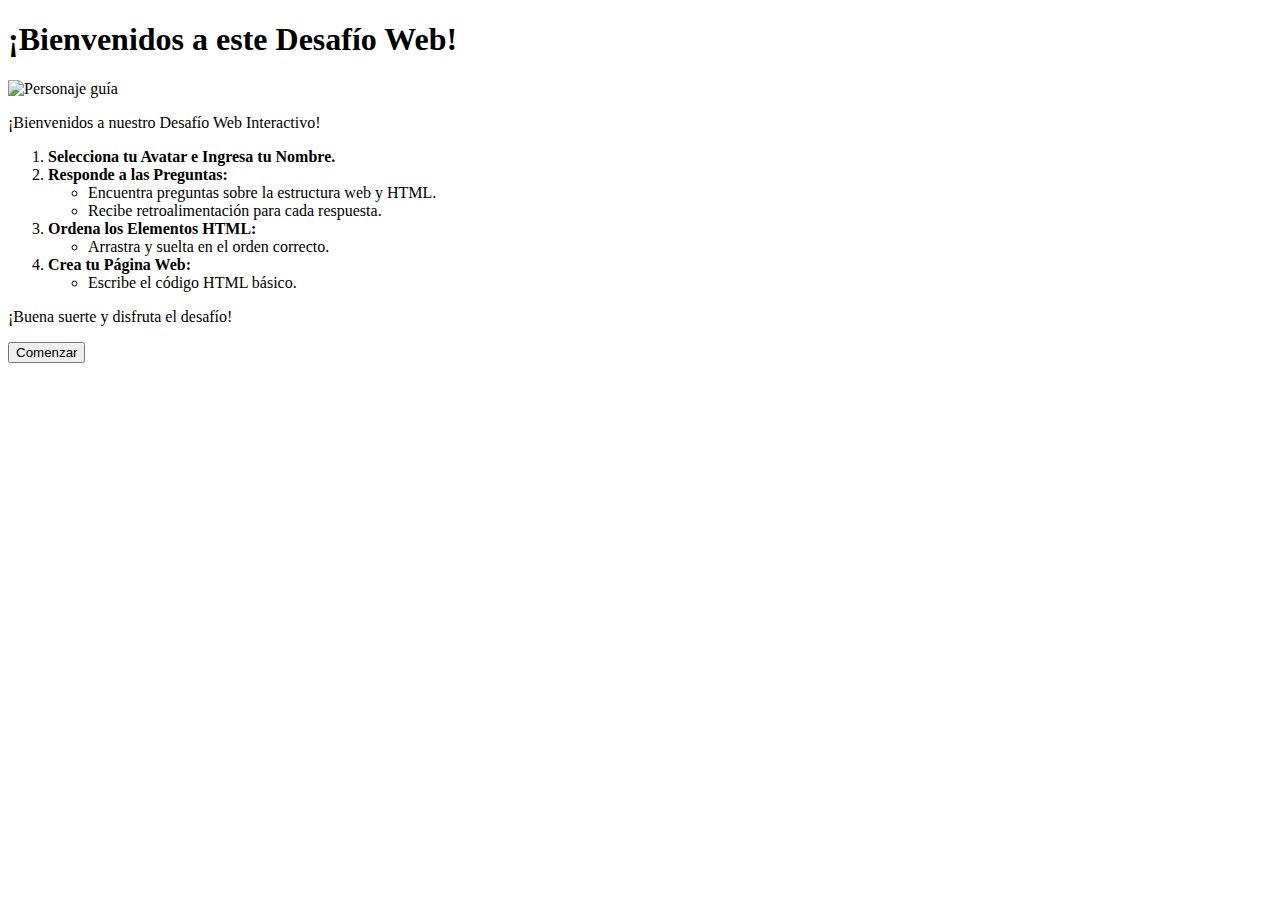
==== index.html @ 022f41e1 "Code inicial" ====
<!DOCTYPE html>
<html lang="es">
<head>
    <meta charset="UTF-8">
    <meta name="viewport" content="width=device-width, initial-scale=1.0">
    <title>Desafío Web</title>
    <link rel="stylesheet" href="styles.css">
</head>
<body>
    <div class="container">
        <div id="welcomeSection">
            <h1>¡Bienvenidos a este Desafío Web!</h1>
            <div class="character-guide">
                <img src="images/character.png" alt="Personaje guía" id="characterAnimation">
                <p>¡Bienvenidos a nuestro Desafío Web Interactivo!</p>
                <ol>
                    <li><strong>Selecciona tu Avatar e Ingresa tu Nombre.</strong></li>
                    <li><strong>Responde a las Preguntas:</strong>
                        <ul>
                            <li>Encuentra preguntas sobre la estructura web y HTML.</li>
                            <li>Recibe retroalimentación para cada respuesta.</li>
                        </ul>
                    </li>
                    <li><strong>Ordena los Elementos HTML:</strong>
                        <ul>
                            <li>Arrastra y suelta en el orden correcto.</li>
                        </ul>
                    </li>
                    <li><strong>Crea tu Página Web:</strong>
                        <ul>
                            <li>Escribe el código HTML básico.</li>
                        </ul>
                    </li>
                </ol>
                <p>¡Buena suerte y disfruta el desafío!</p>
            </div>
            <button id="startWelcomeButton">Comenzar</button>
        </div>

        <div id="userSection" style="display:none;">
            <h2>Selecciona tu Avatar e Ingresa tu Nombre</h2>
            <div id="userForms">
                <div class="user-form">
                    <div class="avatar-selection">
                        <img src="images/avatars/avatar1.png" class="avatar" data-avatar="avatar1">
                        <img src="images/avatars/avatar2.png" class="avatar" data-avatar="avatar2">
                        <img src="images/avatars/avatar3.png" class="avatar" data-avatar="avatar3">
                        <img src="images/avatars/avatar4.png" class="avatar" data-avatar="avatar4">
                        <img src="images/avatars/avatar5.png" class="avatar" data-avatar="avatar5">
                        <img src="images/avatars/avatar6.png" class="avatar" data-avatar="avatar6">
                    </div>
                    <input type="text" id="userName" placeholder="Tu nombre">
                </div>
            </div>
            <button id="previewButton" style="display:none;">¡Listo!</button>
        </div>
    </div>
    <script src="script.js"></script>
</body>
</html>
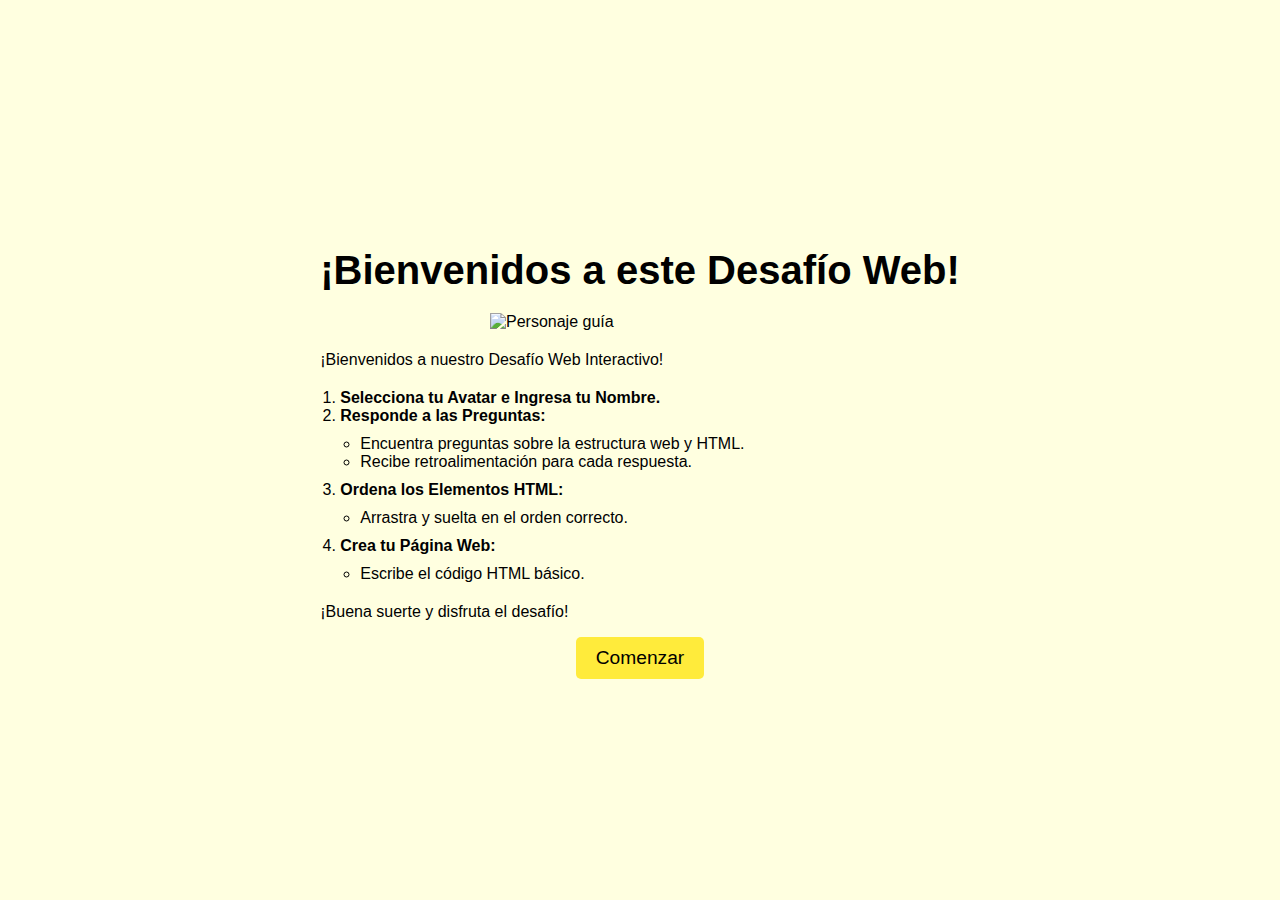
==== commit 3100f6d0: "Add files via upload" ====
--- a/index.html
+++ b/index.html
@@ -1,68 +1,68 @@
-<!DOCTYPE html>
-<html lang="es">
-<head>
-    <meta charset="UTF-8">
-    <meta name="viewport" content="width=device-width, initial-scale=1.0">
-    <title>Desafío Web</title>
-    <link rel="stylesheet" href="styles.css">
-</head>
-<body>
-    <div class="container">
-        <div id="welcomeSection">
-            <h1>¡Bienvenidos a este Desafío Web!</h1>
-            <div class="character-guide">
-                <img src="images/character.png" alt="Personaje guía" id="characterAnimation">
-                <p>¡Bienvenidos a nuestro Desafío Web Interactivo!</p>
-                <ol>
-                    <li><strong>Selecciona tu Avatar e Ingresa tu Nombre.</strong></li>
-                    <li><strong>Responde a las Preguntas:</strong>
-                        <ul>
-                            <li>Encuentra preguntas sobre la estructura web y HTML.</li>
-                            <li>Recibe retroalimentación para cada respuesta.</li>
-                        </ul>
-                    </li>
-                    <li><strong>Ordena los Elementos HTML:</strong>
-                        <ul>
-                            <li>Arrastra y suelta en el orden correcto.</li>
-                        </ul>
-                    </li>
-                    <li><strong>Crea tu Página Web:</strong>
-                        <ul>
-                            <li>Escribe el código HTML básico.</li>
-                        </ul>
-                    </li>
-                </ol>
-                <p>¡Buena suerte y disfruta el desafío!</p>
-            </div>
-            <button id="startWelcomeButton">Comenzar</button>
-        </div>
-
-        <div id="userSection" style="display:none;">
-            <h2>Selecciona tu Avatar e Ingresa tu Nombre</h2>
-            <div id="userForms">
-                <div class="user-form">
-                    <div class="avatar-selection">
-                        <img src="images/avatars/avatar1.png" class="avatar" data-avatar="avatar1">
-                        <img src="images/avatars/avatar2.png" class="avatar" data-avatar="avatar2">
-                        <img src="images/avatars/avatar3.png" class="avatar" data-avatar="avatar3">
-                        <img src="images/avatars/avatar4.png" class="avatar" data-avatar="avatar4">
-                        <img src="images/avatars/avatar5.png" class="avatar" data-avatar="avatar5">
-                        <img src="images/avatars/avatar6.png" class="avatar" data-avatar="avatar6">
-                    </div>
-                    <input type="text" id="userName" placeholder="Tu nombre">
-                </div>
-            </div>
-            <button id="previewButton" style="display:none;">¡Listo!</button>
-        </div>
-    </div>
-    <script src="script.js"></script>
-</body>
-</html>
-
-
-
-
-
-
-
-
+<!DOCTYPE html>
+<html lang="es">
+<head>
+    <meta charset="UTF-8">
+    <meta name="viewport" content="width=device-width, initial-scale=1.0">
+    <title>Desafío Web</title>
+    <link rel="stylesheet" href="styles.css">
+</head>
+<body>
+    <div class="container">
+        <div id="welcomeSection">
+            <h1>¡Bienvenidos a este Desafío Web!</h1>
+            <div class="character-guide">
+                <img src="images/character.png" alt="Personaje guía" id="characterAnimation">
+                <p>¡Bienvenidos a nuestro Desafío Web Interactivo!</p>
+                <ol>
+                    <li><strong>Selecciona tu Avatar e Ingresa tu Nombre.</strong></li>
+                    <li><strong>Responde a las Preguntas:</strong>
+                        <ul>
+                            <li>Encuentra preguntas sobre la estructura web y HTML.</li>
+                            <li>Recibe retroalimentación para cada respuesta.</li>
+                        </ul>
+                    </li>
+                    <li><strong>Ordena los Elementos HTML:</strong>
+                        <ul>
+                            <li>Arrastra y suelta en el orden correcto.</li>
+                        </ul>
+                    </li>
+                    <li><strong>Crea tu Página Web:</strong>
+                        <ul>
+                            <li>Escribe el código HTML básico.</li>
+                        </ul>
+                    </li>
+                </ol>
+                <p>¡Buena suerte y disfruta el desafío!</p>
+            </div>
+            <button id="startWelcomeButton">Comenzar</button>
+        </div>
+
+        <div id="userSection" style="display:none;">
+            <h2>Selecciona tu Avatar e Ingresa tu Nombre</h2>
+            <div id="userForms">
+                <div class="user-form">
+                    <div class="avatar-selection">
+                        <img src="images/avatars/avatar1.png" class="avatar" data-avatar="avatar1">
+                        <img src="images/avatars/avatar2.png" class="avatar" data-avatar="avatar2">
+                        <img src="images/avatars/avatar3.png" class="avatar" data-avatar="avatar3">
+                        <img src="images/avatars/avatar4.png" class="avatar" data-avatar="avatar4">
+                        <img src="images/avatars/avatar5.png" class="avatar" data-avatar="avatar5">
+                        <img src="images/avatars/avatar6.png" class="avatar" data-avatar="avatar6">
+                    </div>
+                    <input type="text" id="userName" placeholder="Tu nombre">
+                </div>
+            </div>
+            <button id="previewButton" style="display:none;">¡Listo!</button>
+        </div>
+    </div>
+    <script src="script.js"></script>
+</body>
+</html>
+
+
+
+
+
+
+
+
--- a/styles.css
+++ b/styles.css
@@ -0,0 +1,236 @@
+body {
+    font-family: Arial, sans-serif;
+    background-color: #ffffe0; /* Fondo amarillo claro */
+    display: flex;
+    justify-content: center;
+    align-items: center;
+    height: 100vh;
+    margin: 0;
+    flex-direction: column;
+}
+
+.container {
+    text-align: center;
+}
+
+h1 {
+    font-size: 2.5em; /* Tamaño más grande para el título */
+    margin-bottom: 20px; /* Espacio debajo del título */
+}
+
+.character-guide {
+    margin-top: 20px;
+    text-align: left; /* Alineación a la izquierda para mejor legibilidad */
+}
+
+.character-guide img {
+    width: 300px; /* Tamaño más grande para la imagen */
+    display: block;
+    margin: 0 auto 20px; /* Centrar la imagen y añadir espacio debajo */
+}
+
+ol {
+    margin: 20px 0; /* Espacio arriba y abajo de la lista */
+    padding-left: 20px; /* Espaciado a la izquierda para las listas */
+}
+
+ul {
+    margin: 10px 0; /* Espacio arriba y abajo de las sublistas */
+    padding-left: 20px; /* Espaciado a la izquierda para las sublistas */
+}
+
+button {
+    background-color: #ffeb3b; /* Color amarillo claro para el botón */
+    border: none;
+    padding: 10px 20px;
+    cursor: pointer;
+    font-size: 1.2em;
+    border-radius: 5px;
+}
+
+button:hover {
+    background-color: #ffd700; /* Color amarillo más oscuro al pasar el mouse */
+}
+
+.user-form {
+    margin-bottom: 20px;
+}
+
+.avatar-selection {
+    display: flex;
+    justify-content: center;
+    gap: 20px; /* Más separación entre los avatares */
+    margin-bottom: 20px; /* Más espacio debajo de los avatares */
+    flex-wrap: wrap; /* Permitir que las imágenes se ajusten automáticamente */
+}
+
+.avatar {
+    width: 150px; /* Tamaño más grande para los avatares */
+    height: 150px;
+    border-radius: 50%;
+    cursor: pointer;
+    border: 2px solid transparent;
+    transition: transform 0.3s ease; /* Animación de agrandado */
+}
+
+.avatar:hover {
+    transform: scale(1.1); /* Agrandar ligeramente al pasar el cursor */
+}
+
+.avatar.selected {
+    border-color: #ffd700; /* Resalta el avatar seleccionado */
+}
+
+#previewButton {
+    display: block;
+    margin: 20px auto;
+}
+
+.preview-container {
+    text-align: center;
+}
+
+.preview-container img.avatar-preview {
+    width: 200px;
+    height: 200px;
+    border-radius: 50%;
+    animation: pulse 1s infinite;
+}
+
+.preview-container h3 {
+    font-size: 1.5em;
+    margin-top: 10px;
+}
+
+.submit-button {
+    background-color: #ffeb3b; /* Color amarillo claro para el botón */
+    border: none;
+    padding: 10px 20px;
+    cursor: pointer;
+    font-size: 1.2em;
+    border-radius: 5px;
+    margin-top: 20px;
+}
+
+.submit-button:hover {
+    background-color: #ffd700; /* Color amarillo más oscuro al pasar el mouse */
+}
+
+.header {
+    width: 100%;
+    background-color: #ffd700;
+    padding: 10px 0;
+    display: flex;
+    justify-content: space-between;
+    align-items: center;
+    position: fixed; /* Fijar posición */
+    top: 0; /* Posición en la parte superior */
+}
+
+.user-info {
+    display: flex;
+    align-items: center;
+    gap: 10px;
+    margin-left: 20px;
+}
+
+.user-info img.avatar-small {
+    width: 50px;
+    height: 50px;
+    border-radius: 50%;
+}
+
+.user-info span {
+    font-size: 1.2em;
+    display: block;
+}
+
+.guide {
+    margin-right: 20px;
+}
+
+.guide img.guide-img-large {
+    width: 200px; /* Ajustar tamaño según sea necesario */
+}
+
+.quiz-container {
+    margin-top: 60px; /* Mueve las preguntas y opciones más arriba */
+    text-align: left;
+    width: 80%;
+}
+
+.quiz-container h2 {
+    margin-bottom: 20px;
+    font-size: 1.8em; /* Tamaño más grande para la pregunta */
+}
+
+.quiz-container form {
+    display: flex;
+    flex-direction: column;
+    gap: 20px;
+    font-size: 1.2em; /* Tamaño más grande */
+}
+
+.avatar-large {
+    width: 70px; /* Tamaño más grande para el avatar */
+    height: 70px; /* Ajuste de altura para mantener proporciones */
+    border-radius: 50%;
+}
+
+.large-text {
+    font-size: 1.5em; /* Aumentar tamaño de texto */
+    display: block; /* Mostrar en una nueva línea */
+    margin-left: 0; /* Sin margen izquierdo */
+    text-align: center; /* Centrar el texto */
+}
+
+.small-button {
+    padding: 5px 10px; /* Tamaño más pequeño para el botón */
+    font-size: 1em;
+    width: fit-content; /* Ajustar el ancho automáticamente */
+    margin-top: 10px;
+    margin-left: 0; /* Colocar el botón a la izquierda */
+}
+
+.guide-container {
+    float: right; /* Coloca la imagen al lado derecho del texto */
+    margin-left: -30px; /* Ajusta este valor para mover un poco más a la izquierda */
+    margin-top: -30px; /* Mueve la imagen más cerca de las opciones */
+}
+
+.guide-img-medium {
+    width: 250px; /* Tamaño medio para la imagen en la pregunta */
+    margin-left: -30px; /* Ajusta este valor para mover un poco más a la izquierda */
+    margin-top: -30px; /* Mover más arriba */
+}
+
+.guide-img-large {
+    width: 300px; /* Tamaño grande para la imagen en la retroalimentación */
+}
+
+.dialog-bubble {
+    position: relative;
+    background: #ffd700;
+    border-radius: 10px;
+    padding: 20px; /* Aumentar padding para hacerlo más grande */
+    font-size: 1.2em; /* Aumentar tamaño de la letra */
+    width: auto;
+    max-width: 300px;
+    margin: 10px 0 10px -10px; /* Mover el diálogo más cerca de la guía */
+    float: right; /* Alinear el diálogo a la derecha de la guía */
+}
+
+.dialog-bubble:after {
+    content: '';
+    position: absolute;
+    border-style: solid;
+    border-width: 10px 10px 0 10px;
+    border-color: #ffd700 transparent transparent transparent;
+    display: block;
+    width: 0;
+    z-index: 1;
+    bottom: -10px; /* Apuntar cerca de la base de la guía */
+    left: 20%; /* Ajustar la posición del triángulo */
+    margin-left: -10px;
+}
+
